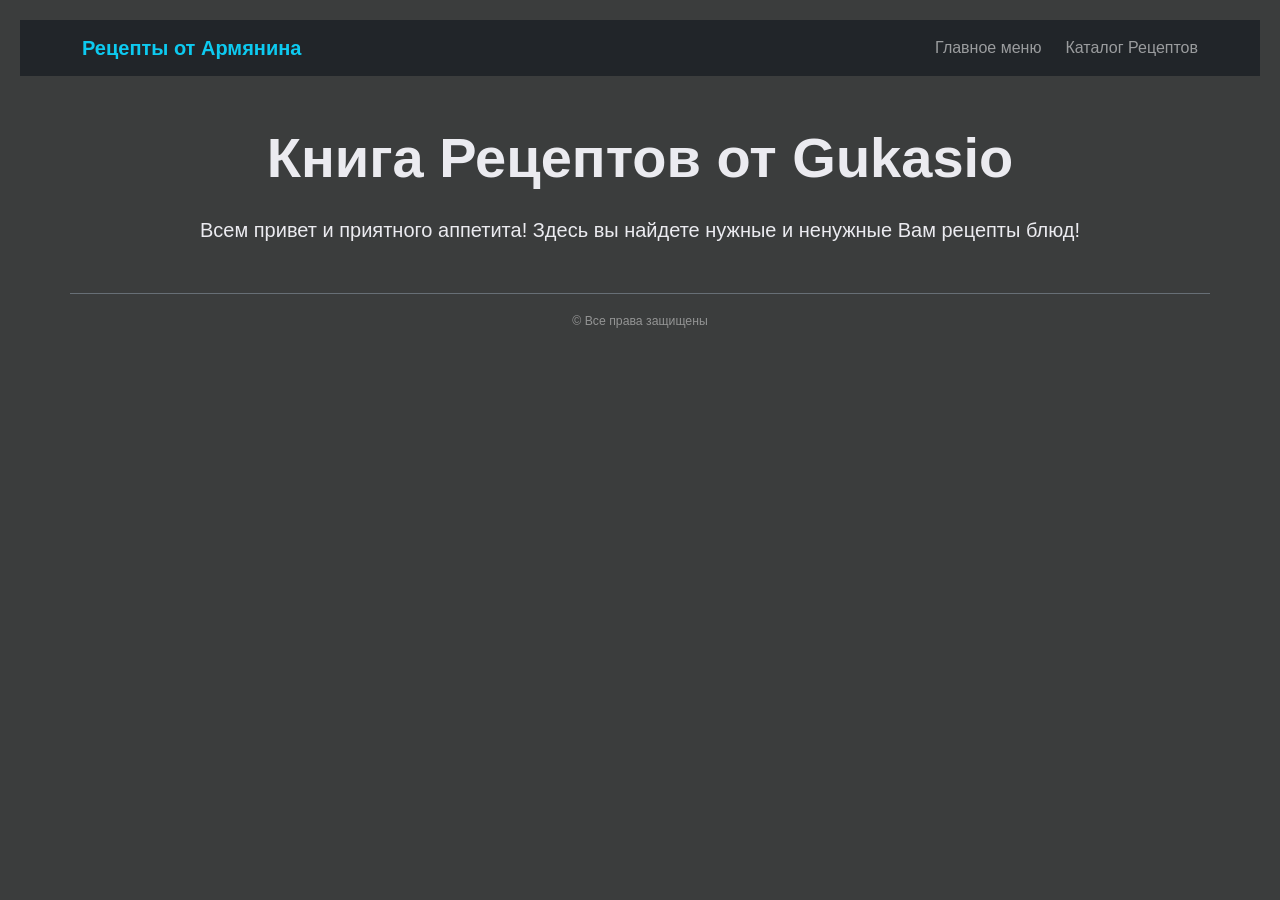
==== index.html @ ed54592f "Initial commit - Книга рецептов от Армянина" ====
<!DOCTYPE html>
<html lang="ru">
<head>
    <meta charset="UTF-8">
    <meta name="viewport" content="width=device-width, initial-scale=1">
    <title>Книга Рецептов от Gukasio</title>
    <link href="https://cdn.jsdelivr.net/npm/bootstrap@5.3.2/dist/css/bootstrap.min.css" rel="stylesheet">
    <link rel="stylesheet" href="css/style.css">
</head>
<body>

    <nav class="navbar navbar-dark bg-dark mb-5">
        <div class="container d-flex flex-column flex-md-row align-items-center">
            <a class="navbar-brand text-info fw-bold mb-2 mb-md-0" href="index.html">Рецепты от Армянина</a>
            
            <div class="navbar-nav flex-row gap-4">
                <a class="nav-link" href="index.html">Главное меню</a>
                <a class="nav-link" href="catalog.html">Каталог Рецептов</a>
            </div>
        </div>
    </nav>

    <main class="container text-center">
        <h1 class="display-4 fw-bold mb-4">Книга Рецептов от Gukasio</h1>
        <p class="lead">Всем привет и приятного аппетита! Здесь вы найдете нужные и ненужные Вам рецепты блюд!</p>
    </main>

    <footer class="container text-center mt-5 py-3 border-top border-secondary">
        <small class="text-white-50">© Все права защищены</small>
    </footer>

</body>
</html>
---- css/style.css ----
body {
  background-color: rgb(59, 61, 61);
  font-family: Arial, sans-serif;
  margin: 20px;
  color: rgb(235, 235, 240);
}

header ul {
  list-style-type: none;
  padding: 0;
  margin: 0 0 10px 0;
  display: flex;
  gap: 16px;
}

header a {
  color: rgb(49, 200, 255);
  font-size: 20px;
  font-weight: bold;
  text-decoration: none;
}

header a:hover {
  color: rgb(255, 158, 47);
  text-decoration: underline;
}

main h2 {
  color: rgb(0, 0, 0);
  font-size: 18px;
  font-weight: 400;
  background-color: rgb(255, 247, 240);
  padding: 8px 15px;
  border-radius: 6px;
  margin-top: 22px;
  margin-bottom: 10px;
}

.recipe-section-title {
  color: rgb(0, 0, 0);
  background-color: rgb(255, 247, 240);
  padding: 8px 15px;
  border-radius: 6px;
  margin-top: 22px;
  margin-bottom: 10px;
}

.short-description {
  color: rgb(255, 255, 255);
  font-size: 14px;
  font-style: italic;
  line-height: 16px;
  margin-bottom: 18px;
}

.full-description {
  color: rgb(210, 210, 210);
  font-size: 16px;
  font-weight: 400;
  line-height: 24px;
  text-align: left;
  background-color: rgb(38, 44, 43);
  padding: 12px;
  border-left: 4px solid rgb(255, 210, 160);
  border-radius: 8px;
}

.characteristics {
  list-style-type: none;
  padding-left: 0;
  background-color: rgb(34, 39, 38);
  padding: 14px 18px;
  border-radius: 10px;
  border: 1px dashed rgb(120, 120, 140);
  font-family: Georgia, serif;
}

.characteristics li {
  margin: 7px 0;
}

.characteristics li::before {
  content: "🍴";
  margin-right: 8px;
  font-weight: bold;
}

main h1 {
  text-align: center;
  font-size: 32px;
  margin-top: 10px;
}

footer {
  text-align: center;
  font-size: 14px;
  margin-top: 10px;
  opacity: 0.9;
}

main img {
  border: 2px solid rgb(110, 110, 130);
  border-radius: 10px;
}
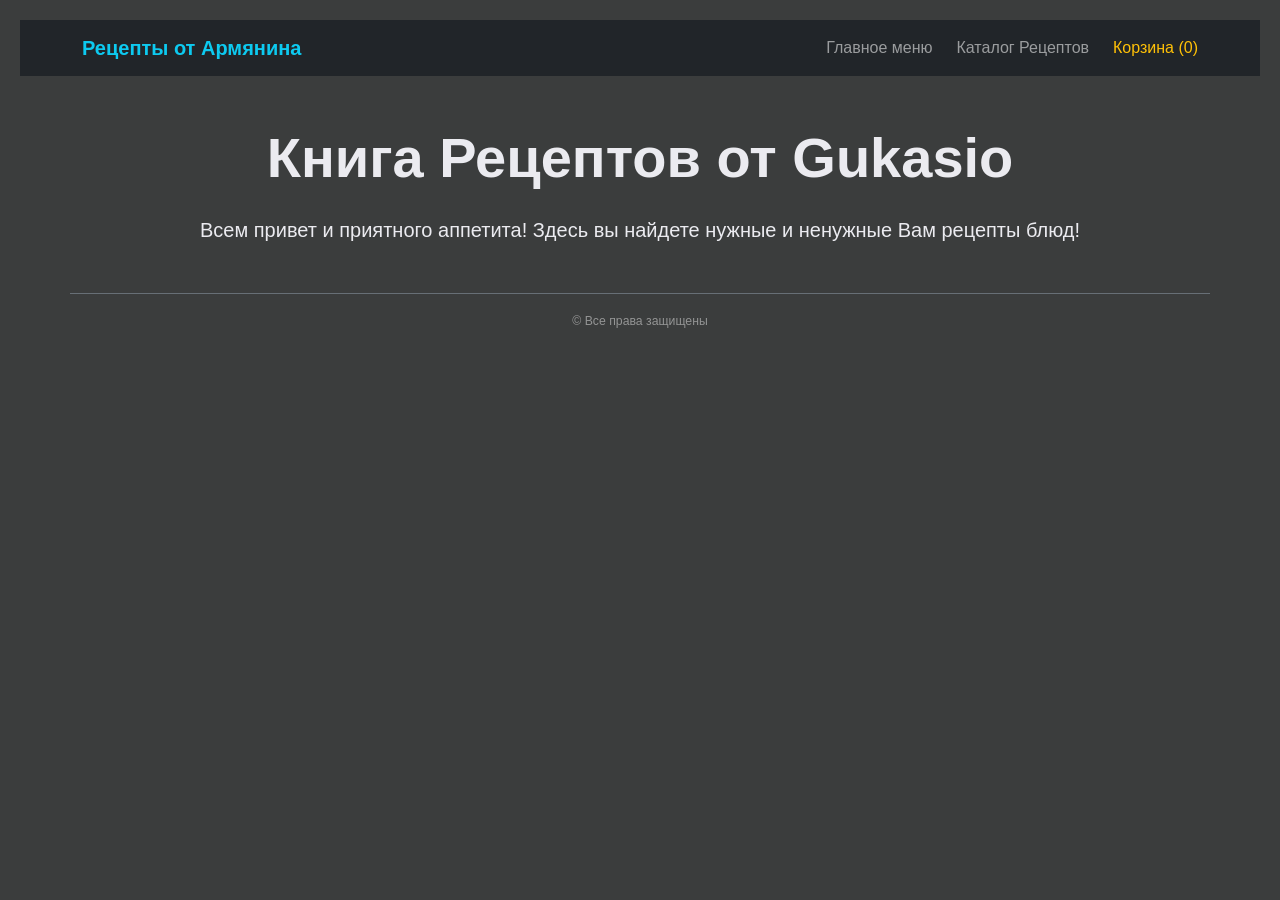
==== commit 6c15b85c: "Добавлена ссылка на корзину рецептов в навигацию" ====
--- a/index.html
+++ b/index.html
@@ -16,6 +16,7 @@
             <div class="navbar-nav flex-row gap-4">
                 <a class="nav-link" href="index.html">Главное меню</a>
                 <a class="nav-link" href="catalog.html">Каталог Рецептов</a>
+                <a class="nav-link text-warning" href="cart.html">Корзина (<span id="cart-count">0</span>)</a>
             </div>
         </div>
     </nav>
@@ -28,6 +29,6 @@
     <footer class="container text-center mt-5 py-3 border-top border-secondary">
         <small class="text-white-50">© Все права защищены</small>
     </footer>
-
+    <script src="cart.js"></script>
 </body>
 </html>
